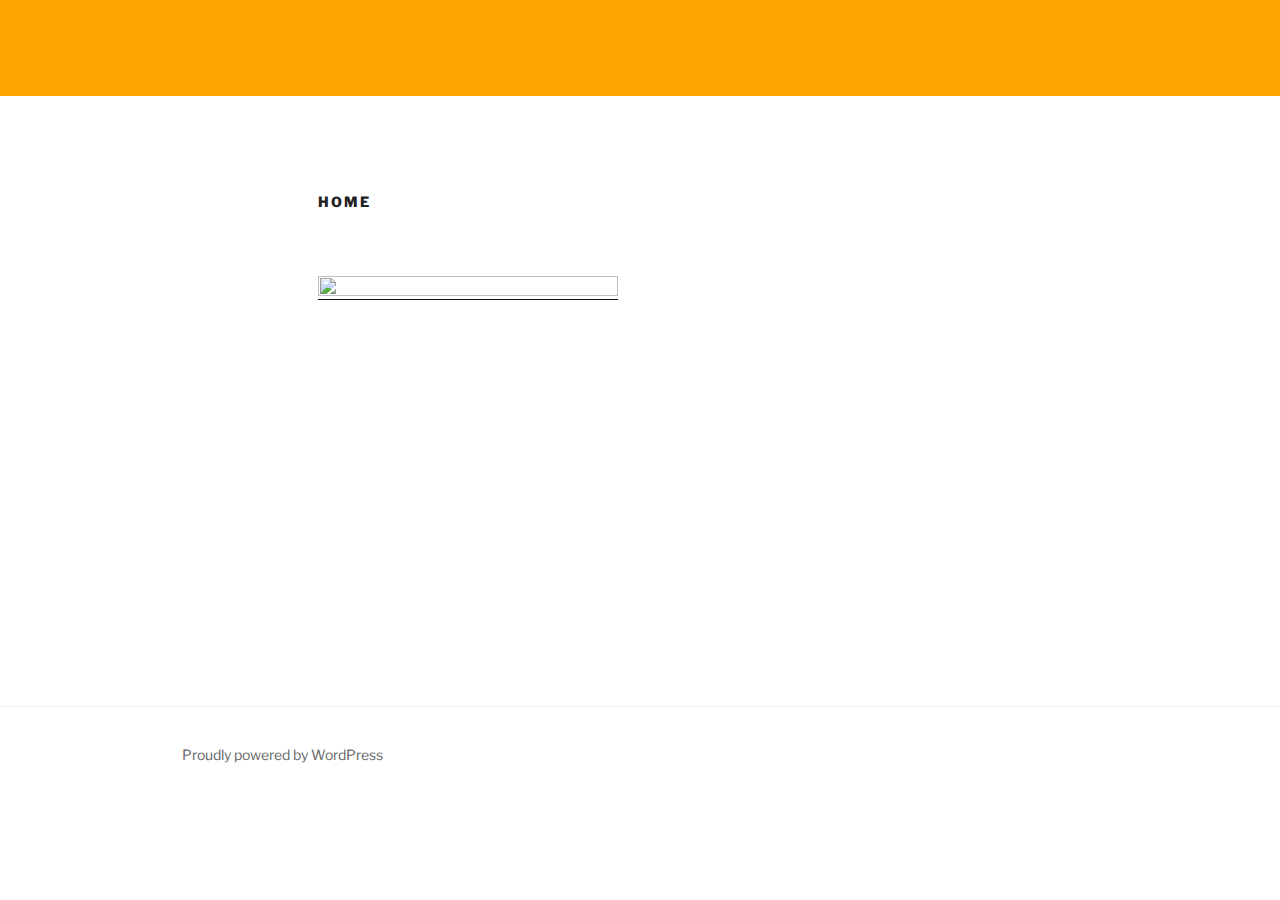
==== Ignite Church/index.html @ a37b0785 "First Build" ====
<html xmlns="http://www.w3.org/1999/xhtml" lang="en">

<head>
	<meta http-equiv="Content-Type" content="text/html; charset=utf-8" />
	<meta name="description" content="HTTrack is an easy-to-use website mirror utility. It allows you to download a World Wide website from the Internet to a local directory,building recursively all structures, getting html, images, and other files from the server to your computer. Links are rebuiltrelatively so that you can freely browse to the local site (works with any browser). You can mirror several sites together so that you can jump from one toanother. You can, also, update an existing mirror site, or resume an interrupted download. The robot is fully configurable, with an integrated help" />
	<meta name="keywords" content="httrack, HTTRACK, HTTrack, winhttrack, WINHTTRACK, WinHTTrack, offline browser, web mirror utility, aspirateur web, surf offline, web capture, www mirror utility, browse offline, local  site builder, website mirroring, aspirateur www, internet grabber, capture de site web, internet tool, hors connexion, unix, dos, windows 95, windows 98, solaris, ibm580, AIX 4.0, HTS, HTGet, web aspirator, web aspirateur, libre, GPL, GNU, free software" />
	<title>Local index - HTTrack Website Copier</title>
  <!-- Mirror and index made by HTTrack Website Copier/3.49-2 [XR&CO'2014] -->
	<style type="text/css">
	<!--

body {
	margin: 0;  padding: 0;  margin-bottom: 15px;  margin-top: 8px;
	background: #77b;
}
body, td {
	font: 14px "Trebuchet MS", Verdana, Arial, Helvetica, sans-serif;
	}

#subTitle {
	background: #000;  color: #fff;  padding: 4px;  font-weight: bold; 
	}

#siteNavigation a, #siteNavigation .current {
	font-weight: bold;  color: #448;
	}
#siteNavigation a:link    { text-decoration: none; }
#siteNavigation a:visited { text-decoration: none; }

#siteNavigation .current { background-color: #ccd; }

#siteNavigation a:hover   { text-decoration: none;  background-color: #fff;  color: #000; }
#siteNavigation a:active  { text-decoration: none;  background-color: #ccc; }


a:link    { text-decoration: underline;  color: #00f; }
a:visited { text-decoration: underline;  color: #000; }
a:hover   { text-decoration: underline;  color: #c00; }
a:active  { text-decoration: underline; }

#pageContent {
	clear: both;
	border-bottom: 6px solid #000;
	padding: 10px;  padding-top: 20px;
	line-height: 1.65em;
	background-image: url(backblue.gif);
	background-repeat: no-repeat;
	background-position: top right;
	}

#pageContent, #siteNavigation {
	background-color: #ccd;
	}


.imgLeft  { float: left;   margin-right: 10px;  margin-bottom: 10px; }
.imgRight { float: right;  margin-left: 10px;   margin-bottom: 10px; }

hr { height: 1px;  color: #000;  background-color: #000;  margin-bottom: 15px; }

h1 { margin: 0;  font-weight: bold;  font-size: 2em; }
h2 { margin: 0;  font-weight: bold;  font-size: 1.6em; }
h3 { margin: 0;  font-weight: bold;  font-size: 1.3em; }
h4 { margin: 0;  font-weight: bold;  font-size: 1.18em; }

.blak { background-color: #000; }
.hide { display: none; }
.tableWidth { min-width: 400px; }

.tblRegular       { border-collapse: collapse; }
.tblRegular td    { padding: 6px;  background-image: url(fade.gif);  border: 2px solid #99c; }
.tblHeaderColor, .tblHeaderColor td { background: #99c; }
.tblNoBorder td   { border: 0; }


// -->
</style>

</head>

<table width="76%" border="0" align="center" cellspacing="0" cellpadding="3" class="tableWidth">
	<tr>
	<td id="subTitle">HTTrack Website Copier - Open Source offline browser</td>
	</tr>
</table>
<table width="76%" border="0" align="center" cellspacing="0" cellpadding="0" class="tableWidth">
<tr class="blak">
<td>
	<table width="100%" border="0" align="center" cellspacing="1" cellpadding="0">
	<tr>
	<td colspan="6"> 
		<table width="100%" border="0" align="center" cellspacing="0" cellpadding="10">
		<tr> 
		<td id="pageContent"> 
<!-- ==================== End prologue ==================== -->

	<meta name="generator" content="HTTrack Website Copier/3.x">
	<TITLE>Local index - HTTrack</TITLE>
</HEAD>
<BODY>
<H1 ALIGN=Center>Index of locally available sites:</H1>
	<TABLE BORDER="0" WIDTH="100%" CELLSPACING="1" CELLPADDING="0">
		<TR>
			<TD BACKGROUND="fade.gif">
				&middot;
					<A HREF="localhost/wordpress/index.html">
						ingnite210 &#8211; Just another WordPress site
					</A>		
			</TD>
		</TR>
	</TABLE>
	<BR>
	<BR>
	<BR>
  	<H6 ALIGN="RIGHT">
	<I>Mirror and index made by HTTrack Website Copier [XR&amp;CO'2008]</I>
	</H6>
	<!-- Mirror and index made by HTTrack Website Copier/3.49-2 [XR&CO'2014] -->
	<!-- Thanks for using HTTrack Website Copier! -->
	<meta HTTP-EQUIV="Refresh" CONTENT="0; URL=localhost/wordpress/index.html">


<!-- ==================== Start epilogue ==================== -->
		</td>
		</tr>
		</table>
	</td>
	</tr>
	</table>
</td>
</tr>
</table>

<table width="76%" border="0" align="center" valign="bottom" cellspacing="0" cellpadding="0">
	<tr>
	<td id="footer"><small>&copy; 2008 Xavier Roche & other contributors - Web Design: Leto Kauler.</small></td>
	</tr>
</table>

</body>

</html>
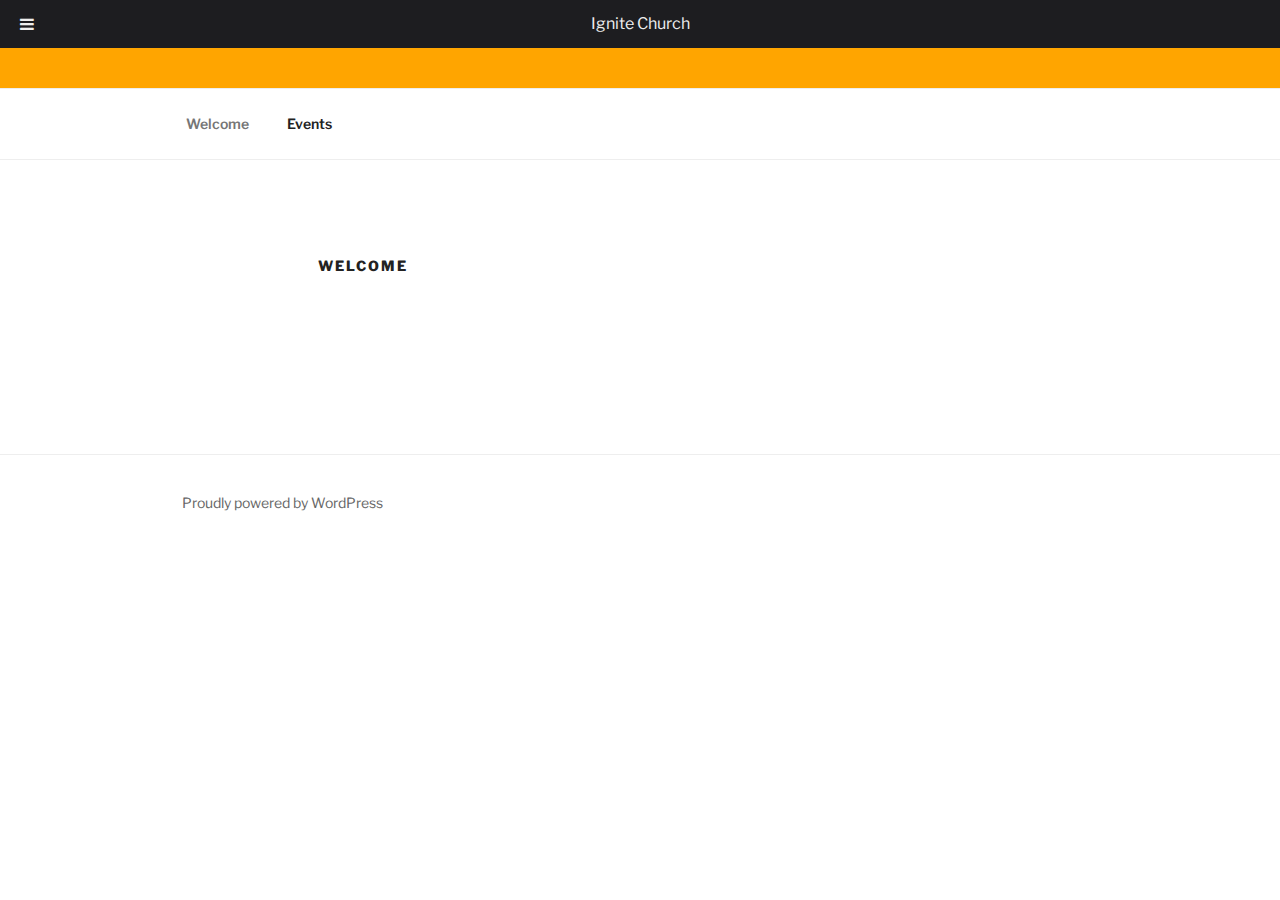
==== commit 333b4f7b: "Build 2" ====
--- a/Ignite Church/index.html
+++ b/Ignite Church/index.html
@@ -104,7 +104,7 @@
 			<TD BACKGROUND="fade.gif">
 				&middot;
 					<A HREF="localhost/wordpress/index.html">
-						ingnite210 &#8211; Just another WordPress site
+						Ignite Church &#8211; Just another WordPress site
 					</A>		
 			</TD>
 		</TR>
